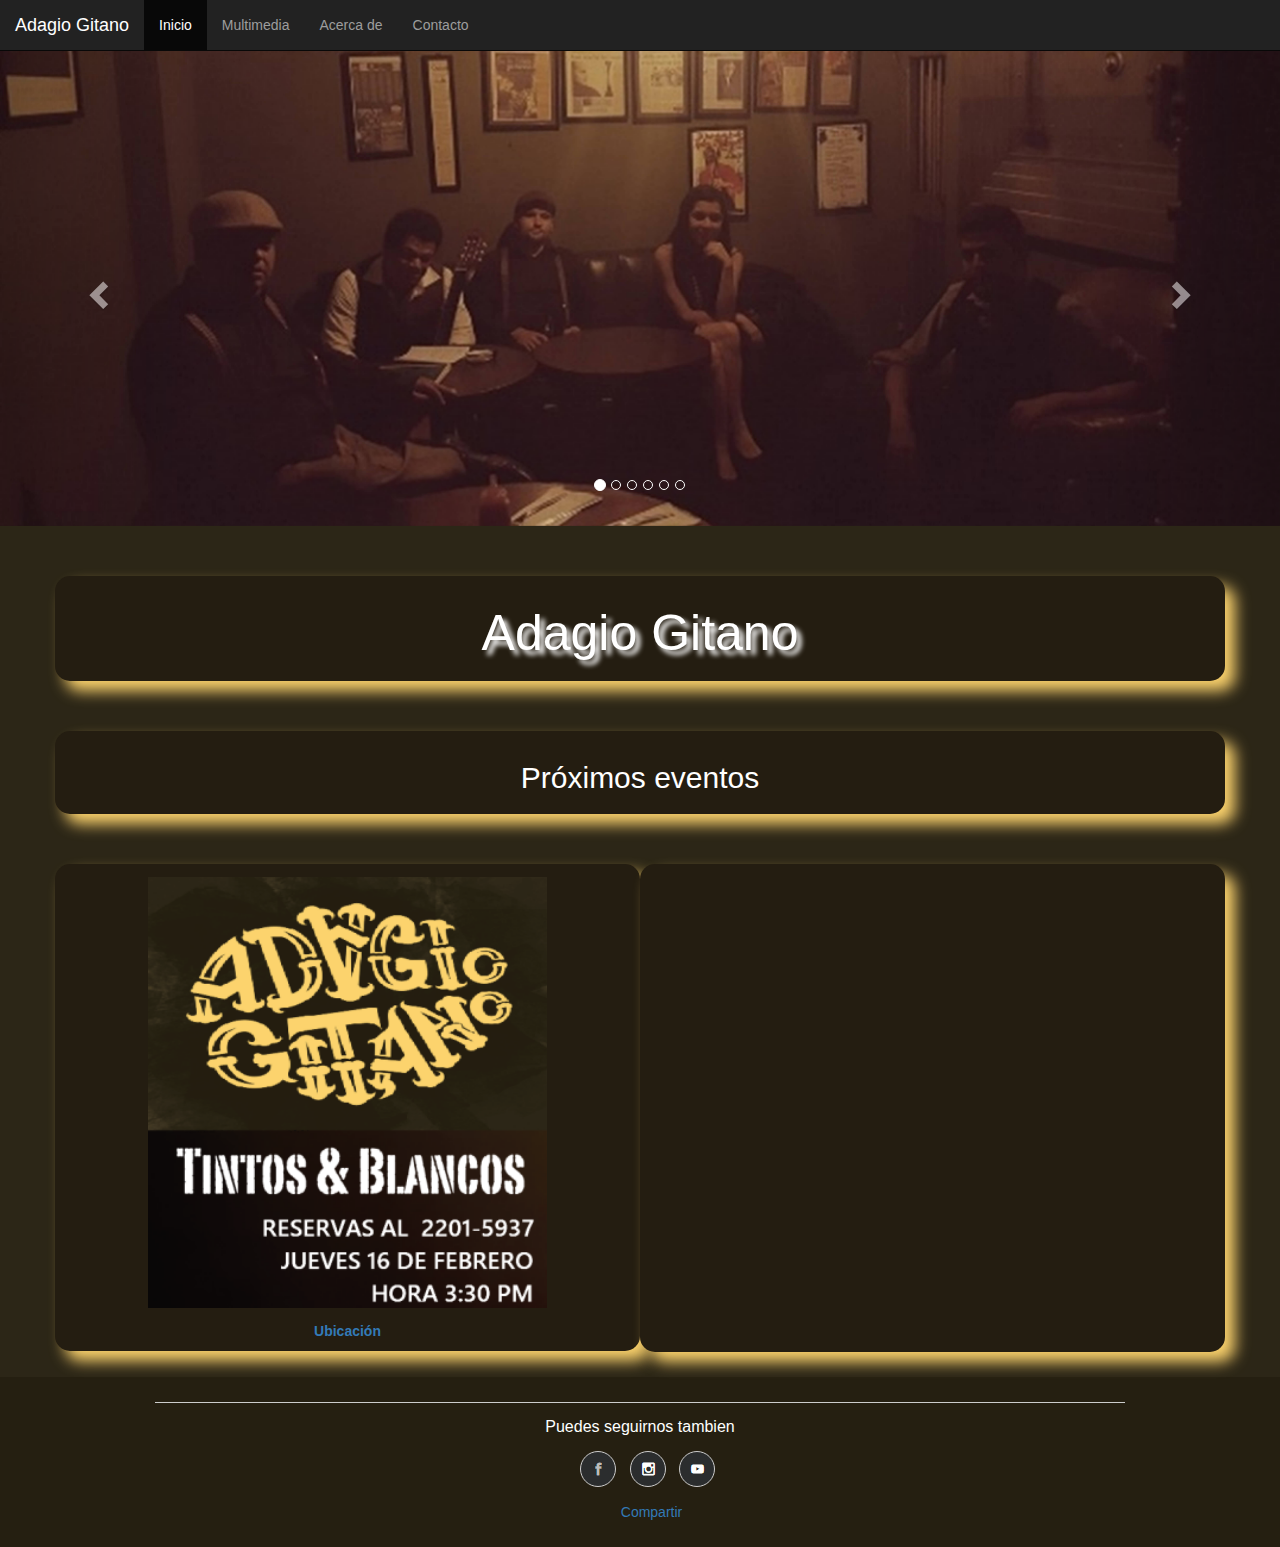
==== index.html @ 2690b132 "se modifica la hoja de style.css, se modifica el index.html para el nuevo evento, se agrega images/a" ====
<!DOCTYPE html>
<!--[if lt IE 7]>      <html class="no-js lt-ie9 lt-ie8 lt-ie7"> <![endif]-->
<!--[if IE 7]>         <html class="no-js lt-ie9 lt-ie8"> <![endif]-->
<!--[if IE 8]>         <html class="no-js lt-ie9"> <![endif]-->
<!--[if gt IE 8]><!-->
<html class="no-js" lang="es">
<!--<![endif]-->

<head>
    <meta charset="UTF-8">
    <title>Adagio Gitano</title>
    <meta name="viewport" content="width=device-width; initial-scale=1.0; maximum-scale=1.0; user-scalable=0;" />
    <meta name="robots" content="index, follow" />
    <!-- Descripcion de busquedas -->
    <meta name="description" content="Adagio Gitano es una agrupación Costarricense desde el 2014 con ritmos latinoamericanos y donde se logran integrar conceptos como funk, blues,bossa-nova y tango." />
    <!-- FACEBOOK -->
    <meta property="og:url" content="https://adagiogitano.github.io/index.html" />
    <meta property="og:type" content="website" />
    <meta property="og:title" content="Adagio Gitano" />
    <meta property="og:description" content="Adagio Gitano es una agrupación Costarricense desde el 2014 con ritmos latinoamericanos como choro, bossa nova, y generos mas reconocidos como lo son el blues, el funk." />
    <meta property="og:image" content="images/logo.png" />
    <!-- GOOGLE SEARCH -->
    <meta name="google-site-verification" content="16Sx6mVNh-zW5LryzGHQZUEgdvYGPGAZ70O2KaQ1-NQ" />
    <!--       HOJAS DE ESTILO         -->
    <link rel="stylesheet" href="https://maxcdn.bootstrapcdn.com/bootstrap/3.3.7/css/bootstrap.min.css" integrity="sha384-BVYiiSIFeK1dGmJRAkycuHAHRg32OmUcww7on3RYdg4Va+PmSTsz/K68vbdEjh4u" crossorigin="anonymous">
    <link rel="stylesheet" href="css/style.css">
    <!-- Region Pagina -->
    <link rel="alternate" hreflang="es-CR" href="http://adagiogitano.github.io/">
    <!--[if lt IE 9]>
            <script src="js/lib/html5-3.6-respond-1.4.2.min.js"></script>
        <![endif]-->
    <!--          Scripts              -->
    <script src="js/lib/jquery-3.1.1.min.js"></script>
    <script src="https://maxcdn.bootstrapcdn.com/bootstrap/3.3.7/js/bootstrap.min.js" integrity="sha384-Tc5IQib027qvyjSMfHjOMaLkfuWVxZxUPnCJA7l2mCWNIpG9mGCD8wGNIcPD7Txa" crossorigin="anonymous"></script>
</head>

<body>
    <header>
        <nav class="navbar navbar-inverse navbar-fixed-top">
            <div class="container-fluid">
                <div class="navbar-header">
                    <button type="button" class="navbar-toggle collapsed" data-toggle="collapse" data-target="#bs-example-navbar-collapse-1" aria-expanded="false">
                        <span class="sr-only">Adagio Gitano</span>
                        <span class="icon-bar"></span>
                        <span class="icon-bar"></span>
                        <span class="icon-bar"></span>
                    </button>
                    <a class="navbar-brand" href="index.html">Adagio Gitano</a>
                </div>
                <!-- Collect the nav links, forms, and other content for toggling -->
                <div class="collapse navbar-collapse" id="bs-example-navbar-collapse-1">
                    <ul class="nav navbar-nav">
                        <li class="active"><a href="index.html" class="active">Inicio<span class="sr-only">(current)</span></a></li>
                        <li><a href="multimedia.html">Multimedia</a></li>
                        <li><a href="acercade.html">Acerca de</a></li>
                        <li><a href="contacto.html">Contacto</a></li>
                    </ul>
                </div>
            </div>
        </nav>
    </header>
    <div class="container-fluid">
        <div class="row">
            <div id="carousel" class="carousel slide" data-ride="carousel">
                <!-- Indicators -->
                <ol class="carousel-indicators">
                    <li data-target="#carousel" data-slide-to="0" class="active"></li>
                    <li data-target="#carousel" data-slide-to="1"></li>
                    <li data-target="#carousel" data-slide-to="2"></li>
                    <li data-target="#carousel" data-slide-to="3"></li>
                    <li data-target="#carousel" data-slide-to="4"></li>
                    <li data-target="#carousel" data-slide-to="5"></li>
                </ol>
                <!-- Wrapper for slides -->
                <div class="carousel-inner">
                    <div class="item active">
                        <img src="images/carousel/zinco1.jpg" alt="Adagio Gitano presentacion en el Zinco Jazz Club" class="img-responsive carousel-img" />
                        <div class="carousel-caption">
                            <h3>Zinco Jazz Club - Ciudad de México </h3>
                        </div>
                    </div>
                    <div class="item">
                        <img src="images/carousel/zinco2.jpg" alt="Adagio Gitano presentacion en el Zinco Jazz Club" class="img-responsive carousel-img" />
                    </div>
                    <div class="item">
                        <img src="images/carousel/zinco3.jpg" alt="Adagio Gitano presentacion en el Zinco Jazz Club" class="img-responsive carousel-img" />
                    </div>
                    <div class="item">
                        <img src="images/carousel/breve1.jpg" alt="Adagio Gitano presentacion en el Breve Espacio" class="img-responsive carousel-img" />
                        <div class="carousel-caption">
                            <h3>Breve Espacio - Puebla</h3>
                        </div>
                    </div>
                    <div class="item">
                        <img src="images/carousel/breve2.jpg" alt="Adagio Gitano presentacion en el Breve Espacio" class="img-responsive carousel-img" />
                    </div>
                    <div class="item">
                        <img src="images/carousel/breve3.jpg" alt="Adagio Gitano presentacion en el Breve Espacio" class="img-responsive carousel-img" />
                    </div>
                </div>
                <!-- Controls -->
                <a class="left carousel-control" href="#carousel" role="button" data-slide="prev">
                    <span class="glyphicon glyphicon-chevron-left"></span>
                </a>
                <a class="right carousel-control" href="#carousel" role="button" data-slide="next">
                    <span class="glyphicon glyphicon-chevron-right"></span>
                </a>
            </div>
        </div>
    </div>
    <main class="container informacion-index">
        <div class="row">
            <div class="col-xs-12 col3 text-center">
                <h1>Adagio Gitano</h1>                
            </div>
        </div>
        <div class="row">
            <div class="col-xs-12 col3 text-center">
                <h2>Próximos eventos</h2>
            </div>
        </div>
        <div class="row">
            <div class="col col-xs-12 col-sm-6">
                <div class="afiche">
                    <img src="images/afiche/tintosblancos.png" alt="Tintos y blancos" class="info-evento img-responsive">
                </div>
                
                
                <div class="text-center">
                    <p><a href="https://goo.gl/maps/DJzugZNnxg42"><strong>Ubicación</strong></a></p>    
                </div>
            </div>
            <div class="col col-sm-6 hidden-xs">
                <div class="info-evento-map">
                    <iframe src="https://www.google.com/maps/embed?pb=!1m18!1m12!1m3!1d3929.886930090984!2d-84.15209598610556!3d9.943364976737248!2m3!1f0!2f0!3f0!3m2!1i1024!2i768!4f13.1!3m3!1m2!1s0x8fa0fb86de82a17f%3A0x9698bf19e30f147!2sTintos+%26+Blancos!5e0!3m2!1ses-419!2s!4v1487212823096" frameborder="0" style="border:0" class="info-evento-map" allowfullscreen></iframe>
                </div>
            </div>
        </div>
    </main>
    <footer>
        <section class="footer">
            <h6>Puedes seguirnos tambien </h6>
            <div class="footer-info">
                <ul>
                    <li>
                        <a href="https://www.facebook.com/adagiogitano/" class="fb icono" target="_blank"></a>
                    </li>
                    <li>
                        <a href="https://www.instagram.com/adagio_gitano/" class="ig icono" target="_blank"></a>
                    </li>
                    <li>
                        <a href="https://www.youtube.com/channel/UC7lAj9rbe-RMn0ML6EPKGvQ" class="yt icono" target="_blank"></a>
                    </li>
                </ul>
            </div>
            <div class="footer-share">
                <div id="fb-root"></div>
                <script>
                (function(d, s, id) {
                    var js, fjs = d.getElementsByTagName(s)[0];
                    if (d.getElementById(id)) return;
                    js = d.createElement(s);
                    js.id = id;
                    js.src = "//connect.facebook.net/es_LA/sdk.js#xfbml=1&version=v2.8&appId=752701358126278";
                    fjs.parentNode.insertBefore(js, fjs);
                }(document, 'script', 'facebook-jssdk'));
                </script>
                <div class="fb-share-button" data-href="https://adagiogitano.github.io/" data-layout="button" data-size="large" data-mobile-iframe="true"><a class="fb-xfbml-parse-ignore" target="_blank" href="https://www.facebook.com/sharer/sharer.php?u=https%3A%2F%2Fadagiogitano.github.io%2F&amp;src=sdkpreparse">Compartir</a></div>
            </div>
        </section>
    </footer>
    <script>
    $('.carousel').carousel({
        interval: 3000
    })

    $("#pop").on("click", function() {
        $('#imagepreview').attr('src', $('#imageresource').attr('src')); // here asign the image to the modal when the user click the enlarge link
        $('#imagemodal').modal('show'); // imagemodal is the id attribute assigned to the bootstrap modal, then i use the show function
    });
    </script>
</body>

</html>
---- css/style.css ----
body {
    background: #2C2617;
}

h1 {
    font-weight: double;
    font-size: 50px;
    text-shadow: 5px 5px 5px white;
}

h1,
h2,
h3,
h4,
h5,
h6 {
    color: white;
}

h1,
h2 {
    padding: 10px;
}

ul {
    list-style: none;
}

ol,
ul {
    padding-bottom: 0;
}

label {
    color: white;
}


/* INICIO PAGINA DE ACERCA DE */

.row {
    padding: 25px 0;
}

.col-acercade1 {
    background-color: #241D11;
    border-radius: 15px;
    box-shadow: 10px 10px 15px #FCD36D;
}

.col-acercade2 {
    background-color: #241D11;
    border-radius: 15px;
    box-shadow: 10px 10px 15px #FCD36D;
}

.col-acercade3 {
    background-color: #241D11;
    border-radius: 15px;
    box-shadow: 10px 10px 15px #FCD36D;
}

.col,
.col1 {
    background-color: #241D11;
    border-radius: 15px;
    box-shadow: 10px 10px 15px #FCD36D;
}

.col4 {
    box-shadow: 10px 10px 15px #FCD36D;
    border-radius: 15px;
}

.col3 {
    background-color: #241D11;
    border-radius: 15px;
    box-shadow: 10px 10px 15px #FCD36D;
}

.image-acerca {
    margin: 45px auto;
}

.image-acerca1 {
    margin: 35px auto;
}

.image-acercade {
    margin: 5px auto;
}

.text-acercade,.text-acercade1,
.text-acercade2,.text-acercade3,
.text-acercade4,.text-acercade5,
.text-acercade6  {
    color: white;
}

/*  CONTACTO */

.col-contacto {
    margin: 54px 0;
    padding: 20px;
    background-color: #241D11;
    border-radius: 15px;
    box-shadow: 10px 10px 15px #FCD36D;
    color: white;
}

.img-contacto {
    width: 100%;
    border-radius: 15px;
}


/* INICIO PAGINA DE MULTIMEDIA */

.multimedia {
    background-color: #2C2617;
}

.col-multimedia {
    background-color: #241D11;
}

.audio-title {
    font-size: 18px;
    font-weight: bolder;
    color: white;
}

.audio-info a {
    font-size: 12px;
    font-weight: lighter;
    color: white;
}

.playlist {
    background: #241D11;
    border-radius: 15px box-shadow: 10px 10px 15px #FCD36D;
}

#playlist,
audio {
    background: #666;
    width: 100%;
    padding: 20px;
}

.active a {
    color: #FCD36D;
    text-decoration: none;
}

li a {
    color: white;
    padding: 5px;
    display: block;
    text-decoration: none;
}

li a:hover {
    color: #FCD36D;
    ;
    text-decoration: none;
}

img.disco {
    margin: 0 auto;
    border-radius: 50%
}

.video {
    width: 100%;
    border-radius: 15px;
}

iframe {
    width: 100%;
    height: 644px;
}

.video-iframe {
    border-radius: 15px;
}


/* -------------- INDEX ------------------*/

ol li {
    color:white;
}

.text-eventos {
    color: white;
    font-weight: bold;
    font-size: 14px;
}

#carousel {
    margin-top: 26px;
}

.carousel-img {
    height: 800px;
    width: 2000px;
}

.img-ubicacion1 {
    height: 200px;
}

.info-evento {
    margin: 5px auto;
    height: 450px;
}

.info-evento-map {
    margin: 0 auto;
    height: 488px;
}

.info-evento p {
    color: white;
}

.maps {
    margin:25px auto;
}

.afiche {
    margin:13px auto;
}

/* FOOTER ALL PAGES */

footer {
    text-align: right;
    color: white;
    background: #251F11;
}

.footer {
    margin: 0 auto;
    padding: 25px 0;
    max-width: 970px;
    text-align: center;
}

.footer h6 {
    border-top: 1px solid #CCCCCC;
    padding: 15px 0;
    font-size: 16px;
    color: #FFFFFF;
    margin: 0;
}

.footer ul {
    list-style: none;
}

.footer li {
    display: inline-block;
    padding: 0 5px;
}

.footer .icono {
    border: 1px solid #CCCCCC;
    border-radius: 50%;
    display: block;
    height: 36px;
    width: 36px;
    background-image: url(../images/sprite.png);
}

.footer .fb {
    background-position: 0 0;
}

.footer .gp {
    background-position: 0 -36px;
}

.footer .tw {
    background-position: -1px -72px;
}

.footer .in {
    background-position: -1px -108px;
}

.footer .pi {
    background-position: 0 -144px;
}

.footer .yt {
    background-position: -1px -180px;
}

.footer .ig {
    background-position: -1px -216px;
}

.footer-info {
    padding-right: 25px;
}

.footer-share {
    padding-left: 23px;
}


/*==========  Mobile First Method  ==========*/


/* Custom, iPhone Retina */

@media only screen and (max-width: 479px) {
    .informacion {
        margin: 15% auto;
    }
    .informacion-acercade {
        margin: 15% auto;
    }
    .text-acercade1, .text-acercade2,
    .text-acercade3, .text-acercade4,
    .text-acercade5, .text-acercade6 {
        padding-top: 10px;
    }
    /* INDEX */
    .informacion-index {
        margin: -10% auto;
    }
    .info-evento {
        margin: 0px auto;
        height: 350px;
    }
    .img-ubicacion1 {
        height: 100px;
    }
    .carousel-caption {
        display: none;
    }

    /*MULTIMEDIA*/
    iframe {
        width: 100%;
        height: 100%;
    }
    iframe .audio-playlist {
        width: 100%;
    }
    /*CONTACTO*/
    .info-contacto {
        padding: 0;
    }

}


/* Extra Small Devices, Phones */

@media only screen and (min-width: 480px) {
    .informacion {
        margin: 10% auto;
    }
    .informacion-index {
        margin: 0 auto;
    }
    .informacion-acercade {
        margin: 10% auto;
    }
    /* INDEX */
    .img-ubicacion1 {
        height: 150px;
    }
    .carousel-caption {
        display: none;
    }
    /* MULTIMEDIA */
    iframe {
        width: 100%;
        height: 250px;
    }
    iframe .audio-playlist {
        width: 100%;
    }
    /*CONTACTO*/
    .info-contacto {
        padding: 0;
    }
}


/* Small Devices, Tablets */

@media only screen and (min-width: 768px) {
    .informacion {
        margin: 60px auto;
    }
    .informacion-acercade {
        margin: 60px auto;
    }
    .informacion-index {
        margin: 0 auto;
    }
    .text-acercade {
        padding-top: 45px;
    }
    .text-acercade1 {
        padding-top: 60px
    }
    .text-acercade2 {
        padding-top: 80px
    }
    .text-acercade3 {
        padding-top: 8px
    }
    .text-acercade4 {
        padding-top: 35px
    }
    .text-acercade5 {
        padding-top: 75px
    }
    .text-acercade6 {
        padding-top: 68px
    }

    .col-acercade1 {
        height: 328px;
    }
    .col-acercade2 {
        height: 340px
    }
    .col-acercade3 {
        height: 220px
    }
    .col-multi {
        height: 340px;
    }
    .audio {
        padding: 50px 100px;
    }

    .maps{
        height: 238px;
    }

    /* MULTIMEDIA */
    .audio-playlist {
        margin: 0 65px;
        display: inline-block;
    }
    .col-multimedia {
        height: 350px
    }
    iframe {
        width: 100%;
        height: 408px;
    }
    iframe .audio-playlist {
        width: 100%;
    }
    /*CONTACTO*/
    .info-contacto {
        padding: 100px 45px;
    }

    .info-evento{
        height: 431px;
    }
}


/* Medium Devices, Desktops */

@media only screen and (min-width: 992px) {
    .multimedia {
        background: black url(../images/logo.png) repeat;
    }

    .info {
        padding: 50px;
    }
    .col1 {
        height: 642px
    }
    .col-acercade1 {
        height: 335px;
    }
    .col-acercade2 {
        height: 222px;
    }
    .col-acercade3 {
        height: 284px;
    }
    .image-acerca {
        margin: 14px auto;
        border-radius: 15px;
    }
    .image-acerca1 {
        margin: 40px auto;
        border-radius: 15px;
    }
    .image-acercade {
        border-radius: 15px;
    }
    .text-acercade {
        padding-top: 25px;
    }
    .text-acercade1 {
        padding-top: 25px;
    }
    .text-acercade2 {
        padding-top: 50px;
    }
    .text-acercade3 {
        padding-top: 0;
    }
    .text-acercade4 {
        padding-top: 0;
    }
    .text-acercade5 {
        padding-top: 30px
    }
    .text-acercade6 {
        padding-top: 25px
    }
    /* INDEX */
    .maps{
        height: 312px;
    }
    /*Multimedia*/
    iframe {
        width: 100%;
        height: 530px;
    }
    iframe .audio-playlist {
        width: 100%;
    }
}


/* Large Devices, Wide Screens */

@media only screen and (min-width: 1200px) {
    /*Multimedia*/
    iframe {
        width: 100%;
        height: 630px;
    }

    iframe .audio-playlist {
        width: 100%;
    }

    .maps{
        height: 352px;
    }

    .image-acerca {
        margin: 8px auto;
    }
    .col-acercade3 {
        height: 341px;
    }
}
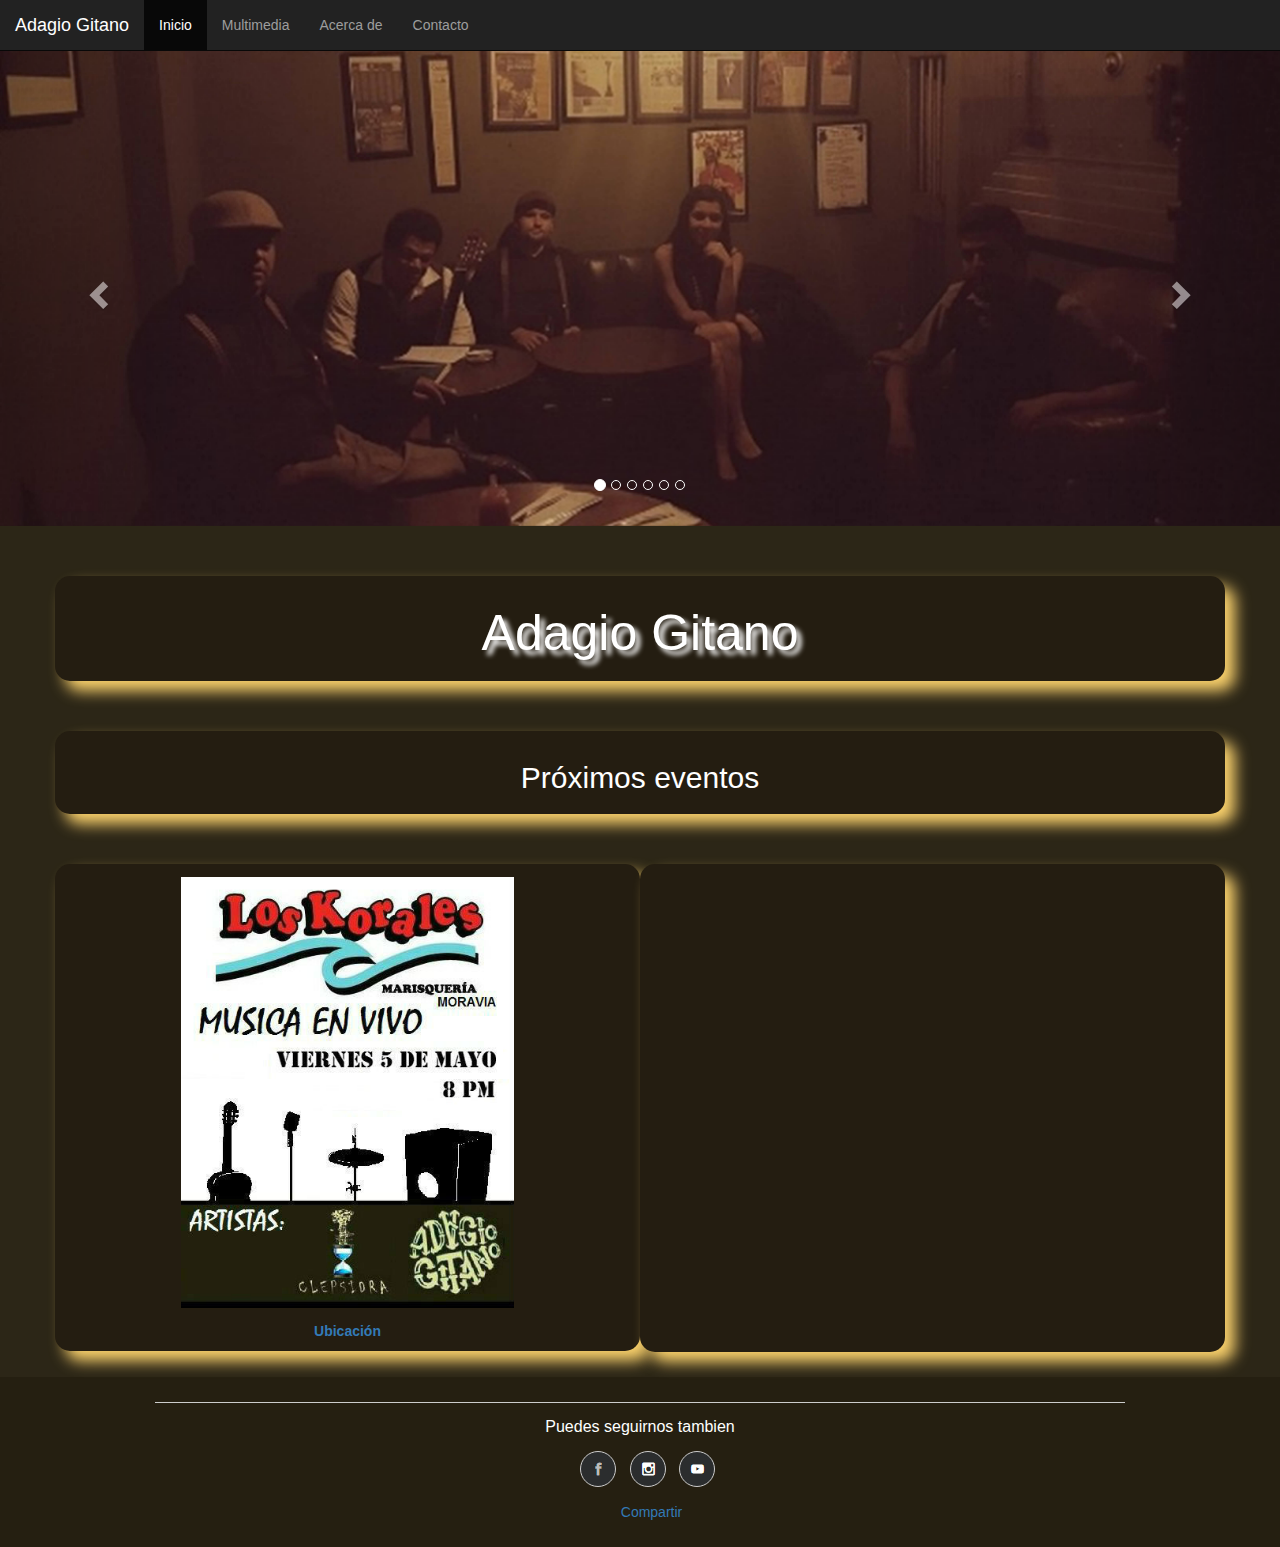
==== commit 46f65795: "se modifica la imagen de los korales.jpg y se incrusta mapa y ubicacion del evento." ====
--- a/index.html
+++ b/index.html
@@ -122,17 +122,17 @@
         <div class="row">
             <div class="col col-xs-12 col-sm-6">
                 <div class="afiche">
-                    <img src="images/afiche/tintosblancos.png" alt="Tintos y blancos" class="info-evento img-responsive">
+                    <img src="images/afiche/korales.jpg" alt="Los Korales" class="info-evento img-responsive">
                 </div>
                 
                 
                 <div class="text-center">
-                    <p><a href="https://goo.gl/maps/DJzugZNnxg42"><strong>Ubicación</strong></a></p>    
+                    <p><a href="https://goo.gl/maps/k3spSBGCd1K2"><strong>Ubicación</strong></a></p>    
                 </div>
             </div>
             <div class="col col-sm-6 hidden-xs">
                 <div class="info-evento-map">
-                    <iframe src="https://www.google.com/maps/embed?pb=!1m18!1m12!1m3!1d3929.886930090984!2d-84.15209598610556!3d9.943364976737248!2m3!1f0!2f0!3f0!3m2!1i1024!2i768!4f13.1!3m3!1m2!1s0x8fa0fb86de82a17f%3A0x9698bf19e30f147!2sTintos+%26+Blancos!5e0!3m2!1ses-419!2s!4v1487212823096" frameborder="0" style="border:0" class="info-evento-map" allowfullscreen></iframe>
+                	<iframe src="https://www.google.com/maps/embed?pb=!1m18!1m12!1m3!1d3929.6555455201433!2d-84.06216058578212!3d9.96258969287679!2m3!1f0!2f0!3f0!3m2!1i1024!2i768!4f13.1!3m3!1m2!1s0x8fa0e4f56944e42d%3A0x90433bfe1c13c8e!2sLos+Korales!5e0!3m2!1ses-419!2s!4v1493698227492" frameborder="0" style="border:0" allowfullscreen></iframe>                    
                 </div>
             </div>
         </div>
--- a/css/style.css
+++ b/css/style.css
@@ -60,6 +60,13 @@
     box-shadow: 10px 10px 15px #FCD36D;
 }
 
+.col-acercade5 {
+    background-color: #241D11;
+    border-radius: 15px;
+    box-shadow: 10px 10px 15px #FCD36D;
+
+}
+
 .col,
 .col1 {
     background-color: #241D11;
@@ -88,6 +95,10 @@
 
 .image-acercade {
     margin: 5px auto;
+}
+
+.image-acerca5 {
+    margin: 35px auto;
 }
 
 .text-acercade,.text-acercade1,
@@ -409,22 +420,22 @@
         padding-top: 45px;
     }
     .text-acercade1 {
-        padding-top: 60px
+        padding-top: 60px;
     }
     .text-acercade2 {
-        padding-top: 80px
+        padding-top: 80px;
     }
     .text-acercade3 {
-        padding-top: 8px
+        padding-top: 8px;
     }
     .text-acercade4 {
-        padding-top: 35px
+        padding-top: 35px;
     }
     .text-acercade5 {
-        padding-top: 75px
+        padding: 31px 0;
     }
     .text-acercade6 {
-        padding-top: 68px
+        padding-top: 68px;
     }
 
     .col-acercade1 {
@@ -499,10 +510,17 @@
         margin: 14px auto;
         border-radius: 15px;
     }
+
     .image-acerca1 {
         margin: 40px auto;
         border-radius: 15px;
     }
+
+    .image-acerca5 {
+        border-radius: 15px;
+        width: 344px;
+    }
+
     .image-acercade {
         border-radius: 15px;
     }
@@ -541,6 +559,12 @@
     }
 }
 
+@media only screen and (min-width: 1000px) {
+    .image-acerca5 {
+        border-radius: 15px;
+        width: 400px;
+    }
+}
 
 /* Large Devices, Wide Screens */
 
@@ -565,4 +589,9 @@
     .col-acercade3 {
         height: 341px;
     }
-}
+
+    .image-acerca5 {
+        border-radius: 15px;
+        width: 344px;
+    }
+}
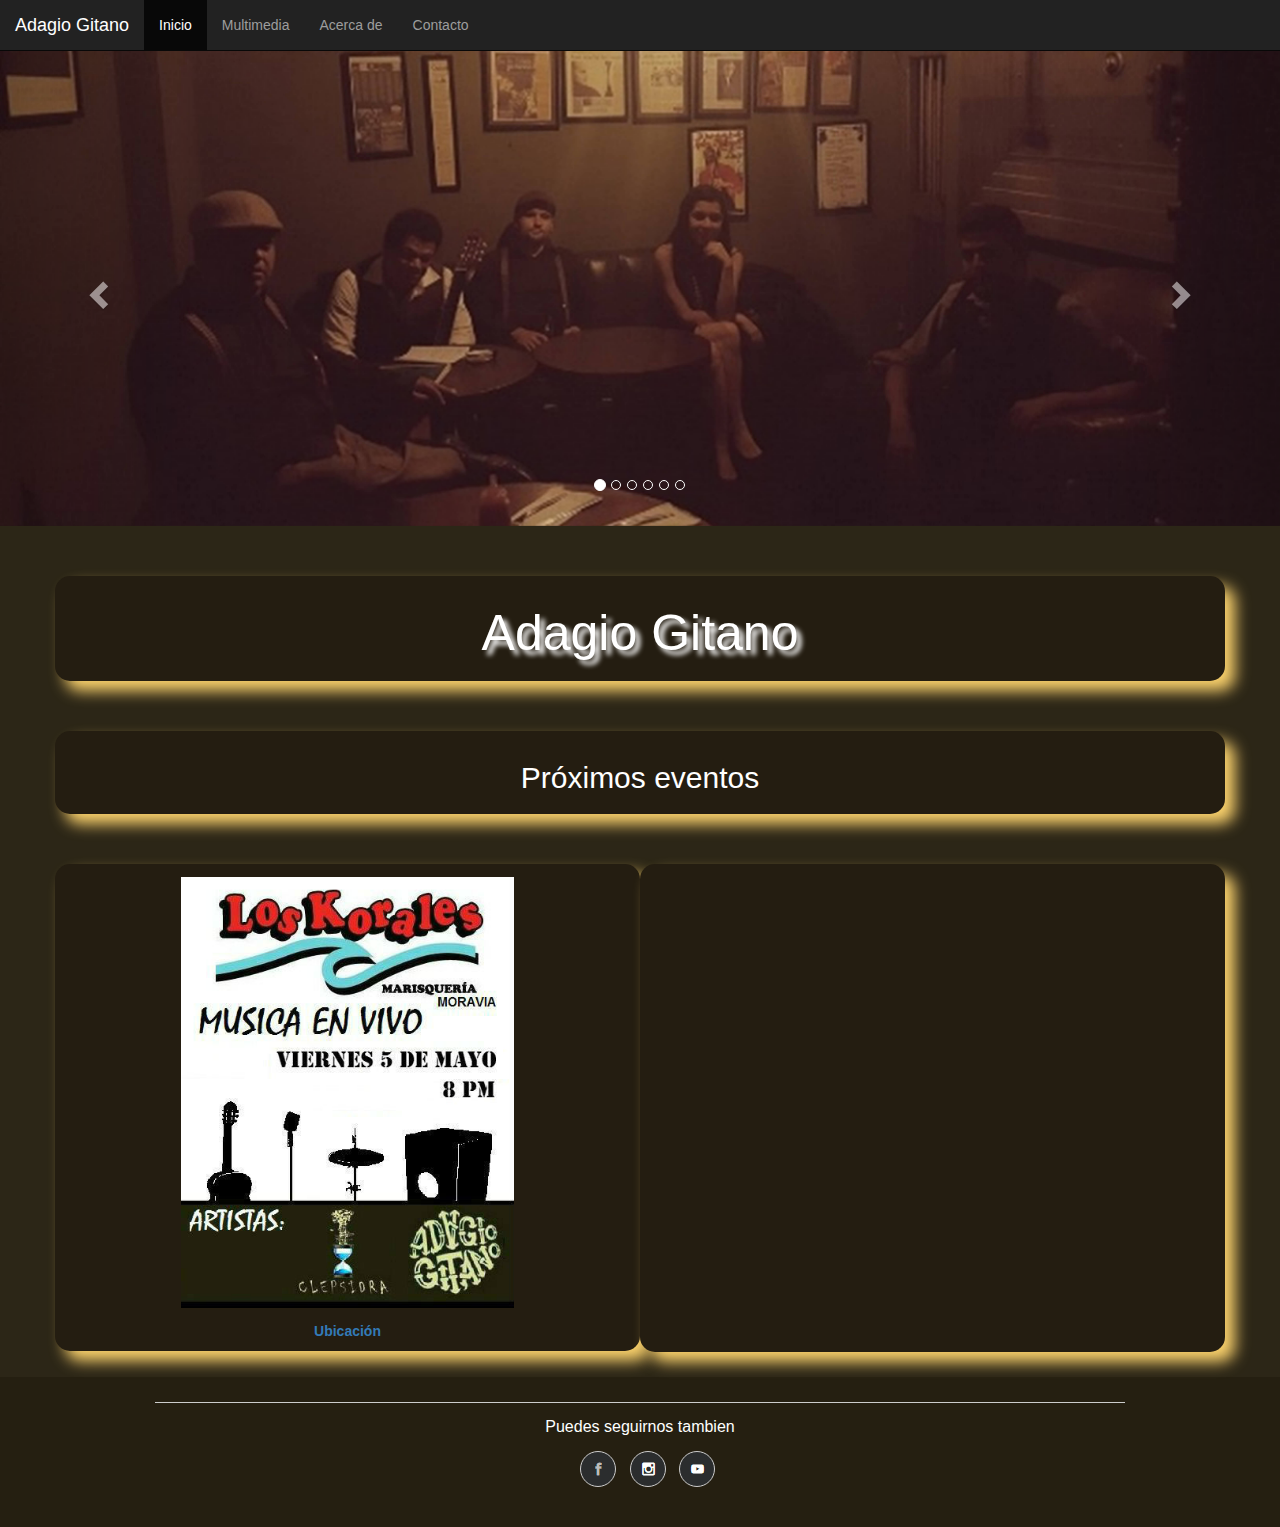
==== commit 093dae9f: "se agrega un boton de me gusta y un boton de compartir en las paginas." ====
--- a/index.html
+++ b/index.html
@@ -111,7 +111,7 @@
     <main class="container informacion-index">
         <div class="row">
             <div class="col-xs-12 col3 text-center">
-                <h1>Adagio Gitano</h1>                
+                <h1>Adagio Gitano</h1>
             </div>
         </div>
         <div class="row">
@@ -124,15 +124,13 @@
                 <div class="afiche">
                     <img src="images/afiche/korales.jpg" alt="Los Korales" class="info-evento img-responsive">
                 </div>
-                
-                
                 <div class="text-center">
-                    <p><a href="https://goo.gl/maps/k3spSBGCd1K2"><strong>Ubicación</strong></a></p>    
+                    <p><a href="https://goo.gl/maps/k3spSBGCd1K2"><strong>Ubicación</strong></a></p>
                 </div>
             </div>
             <div class="col col-sm-6 hidden-xs">
                 <div class="info-evento-map">
-                	<iframe src="https://www.google.com/maps/embed?pb=!1m18!1m12!1m3!1d3929.6555455201433!2d-84.06216058578212!3d9.96258969287679!2m3!1f0!2f0!3f0!3m2!1i1024!2i768!4f13.1!3m3!1m2!1s0x8fa0e4f56944e42d%3A0x90433bfe1c13c8e!2sLos+Korales!5e0!3m2!1ses-419!2s!4v1493698227492" frameborder="0" style="border:0" allowfullscreen></iframe>                    
+                    <iframe src="https://www.google.com/maps/embed?pb=!1m18!1m12!1m3!1d3929.6555455201433!2d-84.06216058578212!3d9.96258969287679!2m3!1f0!2f0!3f0!3m2!1i1024!2i768!4f13.1!3m3!1m2!1s0x8fa0e4f56944e42d%3A0x90433bfe1c13c8e!2sLos+Korales!5e0!3m2!1ses-419!2s!4v1493698227492" frameborder="0" style="border:0" allowfullscreen></iframe>
                 </div>
             </div>
         </div>
@@ -161,11 +159,11 @@
                     if (d.getElementById(id)) return;
                     js = d.createElement(s);
                     js.id = id;
-                    js.src = "//connect.facebook.net/es_LA/sdk.js#xfbml=1&version=v2.8&appId=752701358126278";
+                    js.src = "//connect.facebook.net/es_ES/sdk.js#xfbml=1&version=v2.9&appId=752701358126278";
                     fjs.parentNode.insertBefore(js, fjs);
                 }(document, 'script', 'facebook-jssdk'));
                 </script>
-                <div class="fb-share-button" data-href="https://adagiogitano.github.io/" data-layout="button" data-size="large" data-mobile-iframe="true"><a class="fb-xfbml-parse-ignore" target="_blank" href="https://www.facebook.com/sharer/sharer.php?u=https%3A%2F%2Fadagiogitano.github.io%2F&amp;src=sdkpreparse">Compartir</a></div>
+                <div class="fb-like" data-href="https://adagiogitano.github.io/" data-layout="standard" data-action="like" data-size="large" data-show-faces="true" data-share="true"></div>
             </div>
         </section>
     </footer>
--- a/css/style.css
+++ b/css/style.css
@@ -469,6 +469,8 @@
     iframe {
         width: 100%;
         height: 408px;
+        margin: 10px 0;
+        border-radius: 10px;
     }
     iframe .audio-playlist {
         width: 100%;
@@ -552,7 +554,9 @@
     /*Multimedia*/
     iframe {
         width: 100%;
-        height: 530px;
+        height: 460px;
+        margin: 10px 0;
+        border-radius: 10px;
     }
     iframe .audio-playlist {
         width: 100%;
@@ -571,8 +575,10 @@
 @media only screen and (min-width: 1200px) {
     /*Multimedia*/
     iframe {
-        width: 100%;
-        height: 630px;
+        margin:10px 0;
+        width: 100%;
+        height: 458px;
+        border-radius: 10px;
     }
 
     iframe .audio-playlist {
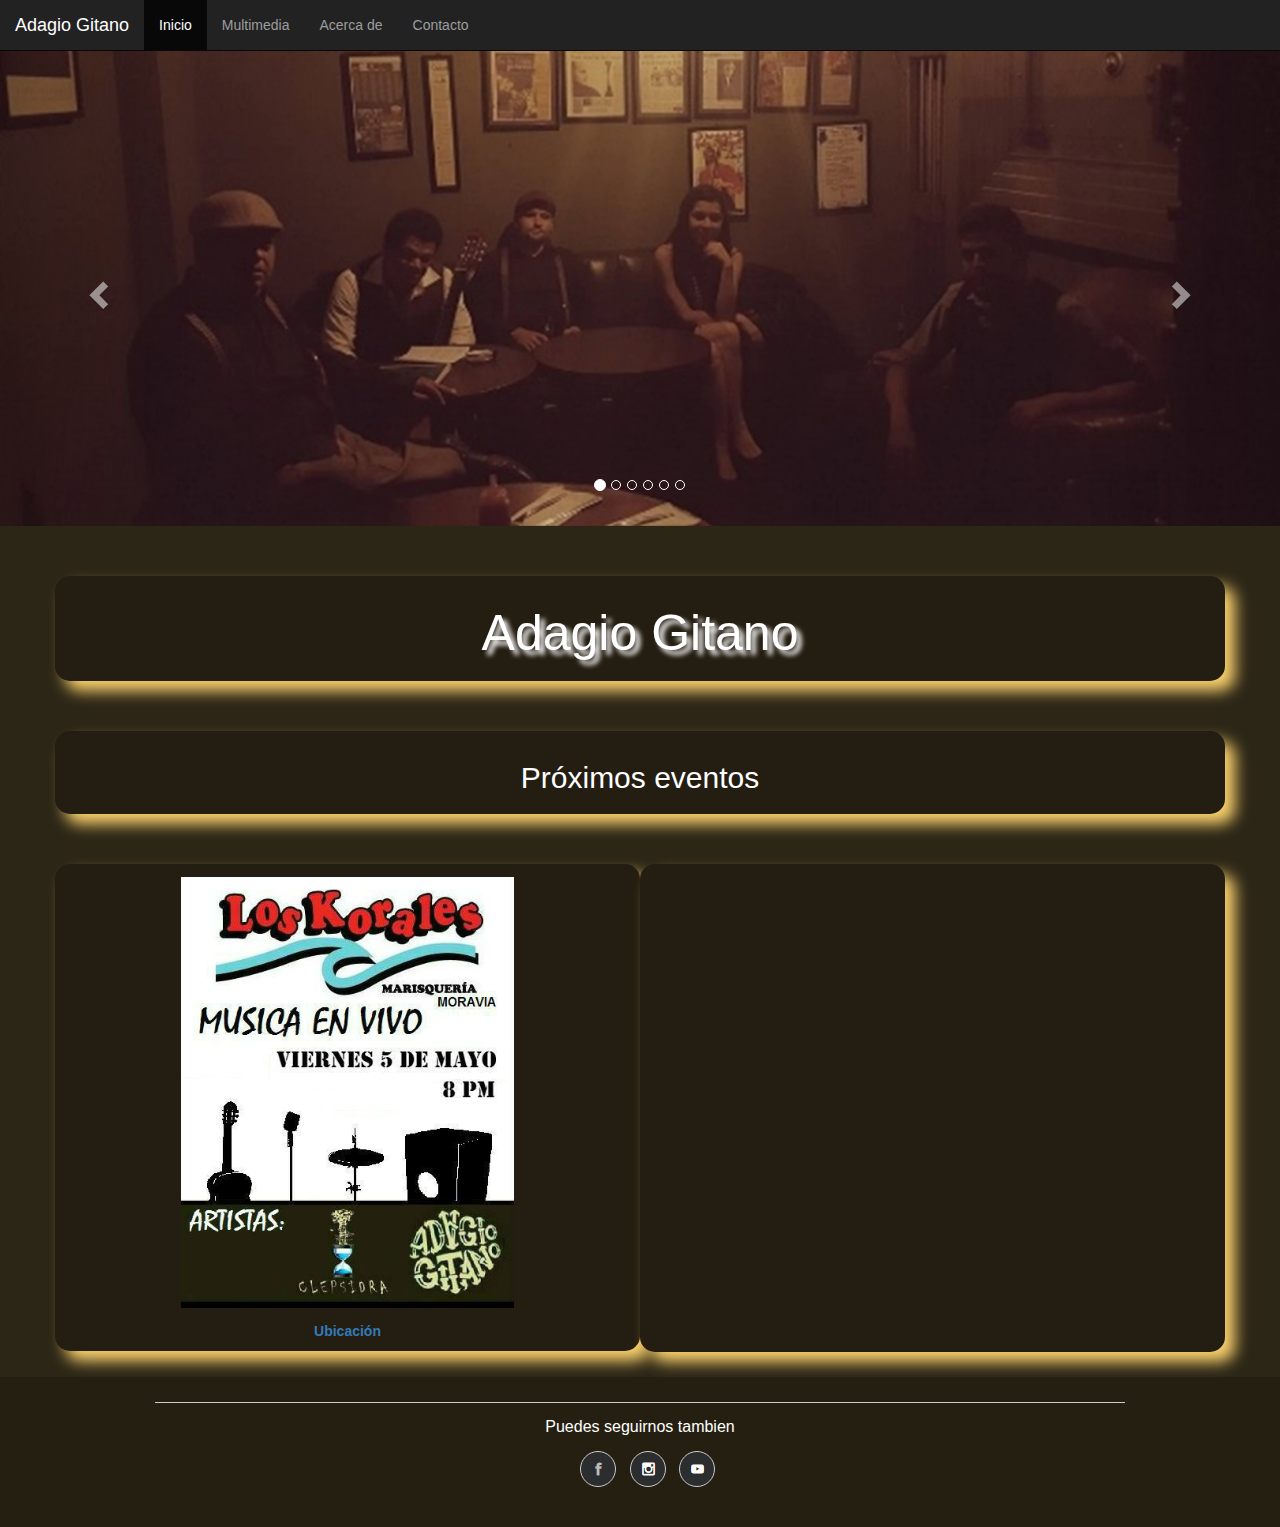
==== commit e3b12489: "se cambia el boton de me gusta y compartir" ====
--- a/index.html
+++ b/index.html
@@ -163,7 +163,7 @@
                     fjs.parentNode.insertBefore(js, fjs);
                 }(document, 'script', 'facebook-jssdk'));
                 </script>
-                <div class="fb-like" data-href="https://adagiogitano.github.io/" data-layout="standard" data-action="like" data-size="large" data-show-faces="true" data-share="true"></div>
+                <div class="fb-like" data-href="https://adagiogitano.github.io/" data-layout="button" data-action="like" data-size="large" data-show-faces="false" data-share="true"></div>
             </div>
         </section>
     </footer>
--- a/css/style.css
+++ b/css/style.css
@@ -33,6 +33,14 @@
 
 label {
     color: white;
+}
+
+/* información del boton me gusta de la pagina */
+.fb-like .fb_iframe_widget {
+    background: #222222;
+    height: 47px;
+    border-radius: 10px 0 10px 0;
+    padding: 0 15px;
 }
 
 
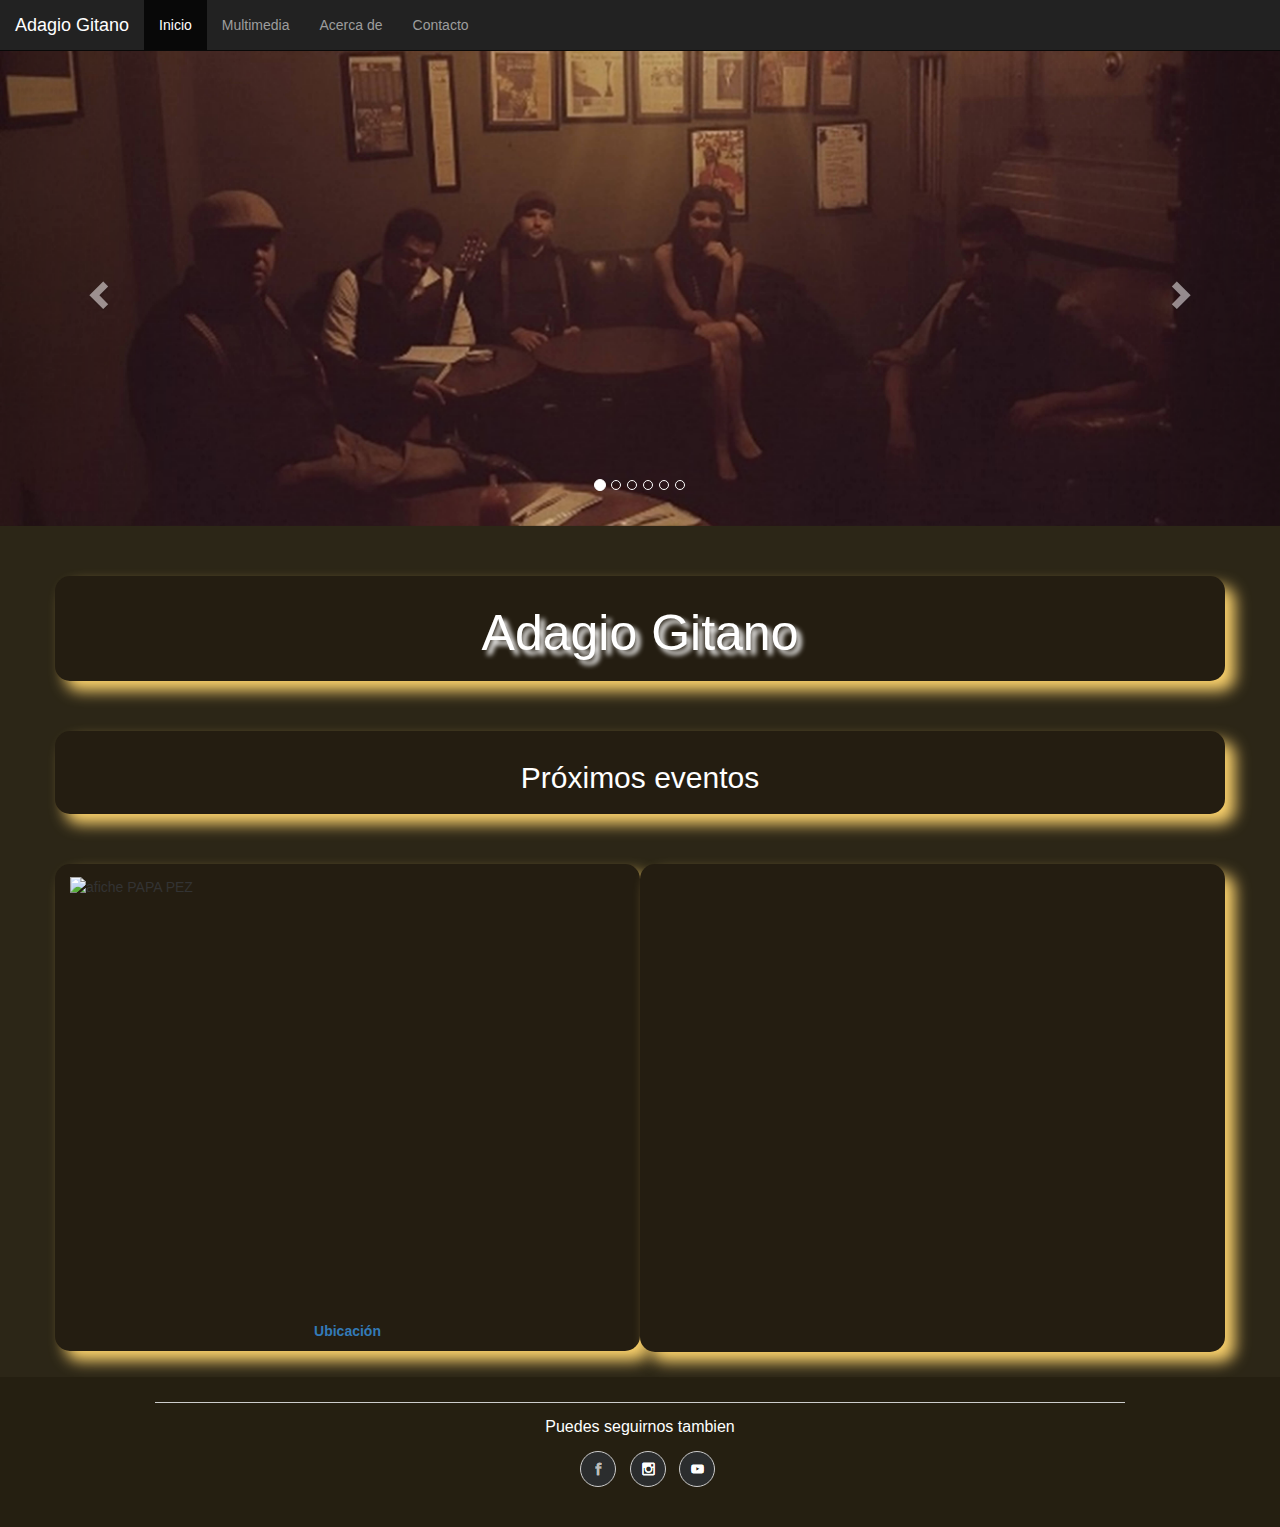
==== commit 6710dbfd: "se agrega el afiche de papa pez" ====
--- a/index.html
+++ b/index.html
@@ -122,15 +122,15 @@
         <div class="row">
             <div class="col col-xs-12 col-sm-6">
                 <div class="afiche">
-                    <img src="images/afiche/korales.jpg" alt="Los Korales" class="info-evento img-responsive">
+                    <img src="images/afiche/afichepapapez.jpg" alt="afiche PAPA PEZ" class="info-evento img-responsive">
                 </div>
                 <div class="text-center">
-                    <p><a href="https://goo.gl/maps/k3spSBGCd1K2"><strong>Ubicación</strong></a></p>
+                    <p><a href="https://goo.gl/maps/uquvmDRHPcx"><strong>Ubicación</strong></a></p>
                 </div>
             </div>
             <div class="col col-sm-6 hidden-xs">
                 <div class="info-evento-map">
-                    <iframe src="https://www.google.com/maps/embed?pb=!1m18!1m12!1m3!1d3929.6555455201433!2d-84.06216058578212!3d9.96258969287679!2m3!1f0!2f0!3f0!3m2!1i1024!2i768!4f13.1!3m3!1m2!1s0x8fa0e4f56944e42d%3A0x90433bfe1c13c8e!2sLos+Korales!5e0!3m2!1ses-419!2s!4v1493698227492" frameborder="0" style="border:0" allowfullscreen></iframe>
+                    <iframe src="https://www.google.com/maps/embed?pb=!1m18!1m12!1m3!1d1964.9547730537222!2d-84.07634678617947!3d9.941483938057013!2m3!1f0!2f0!3f0!3m2!1i1024!2i768!4f13.1!3m3!1m2!1s0x8fa0e49dcd914ea5%3A0x8fbb946ae91cd66a!2sRestaurante+Papa+Pez!5e0!3m2!1ses-419!2smx!4v1497702672756" frameborder="0" style="border:0" allowfullscreen></iframe>
                 </div>
             </div>
         </div>
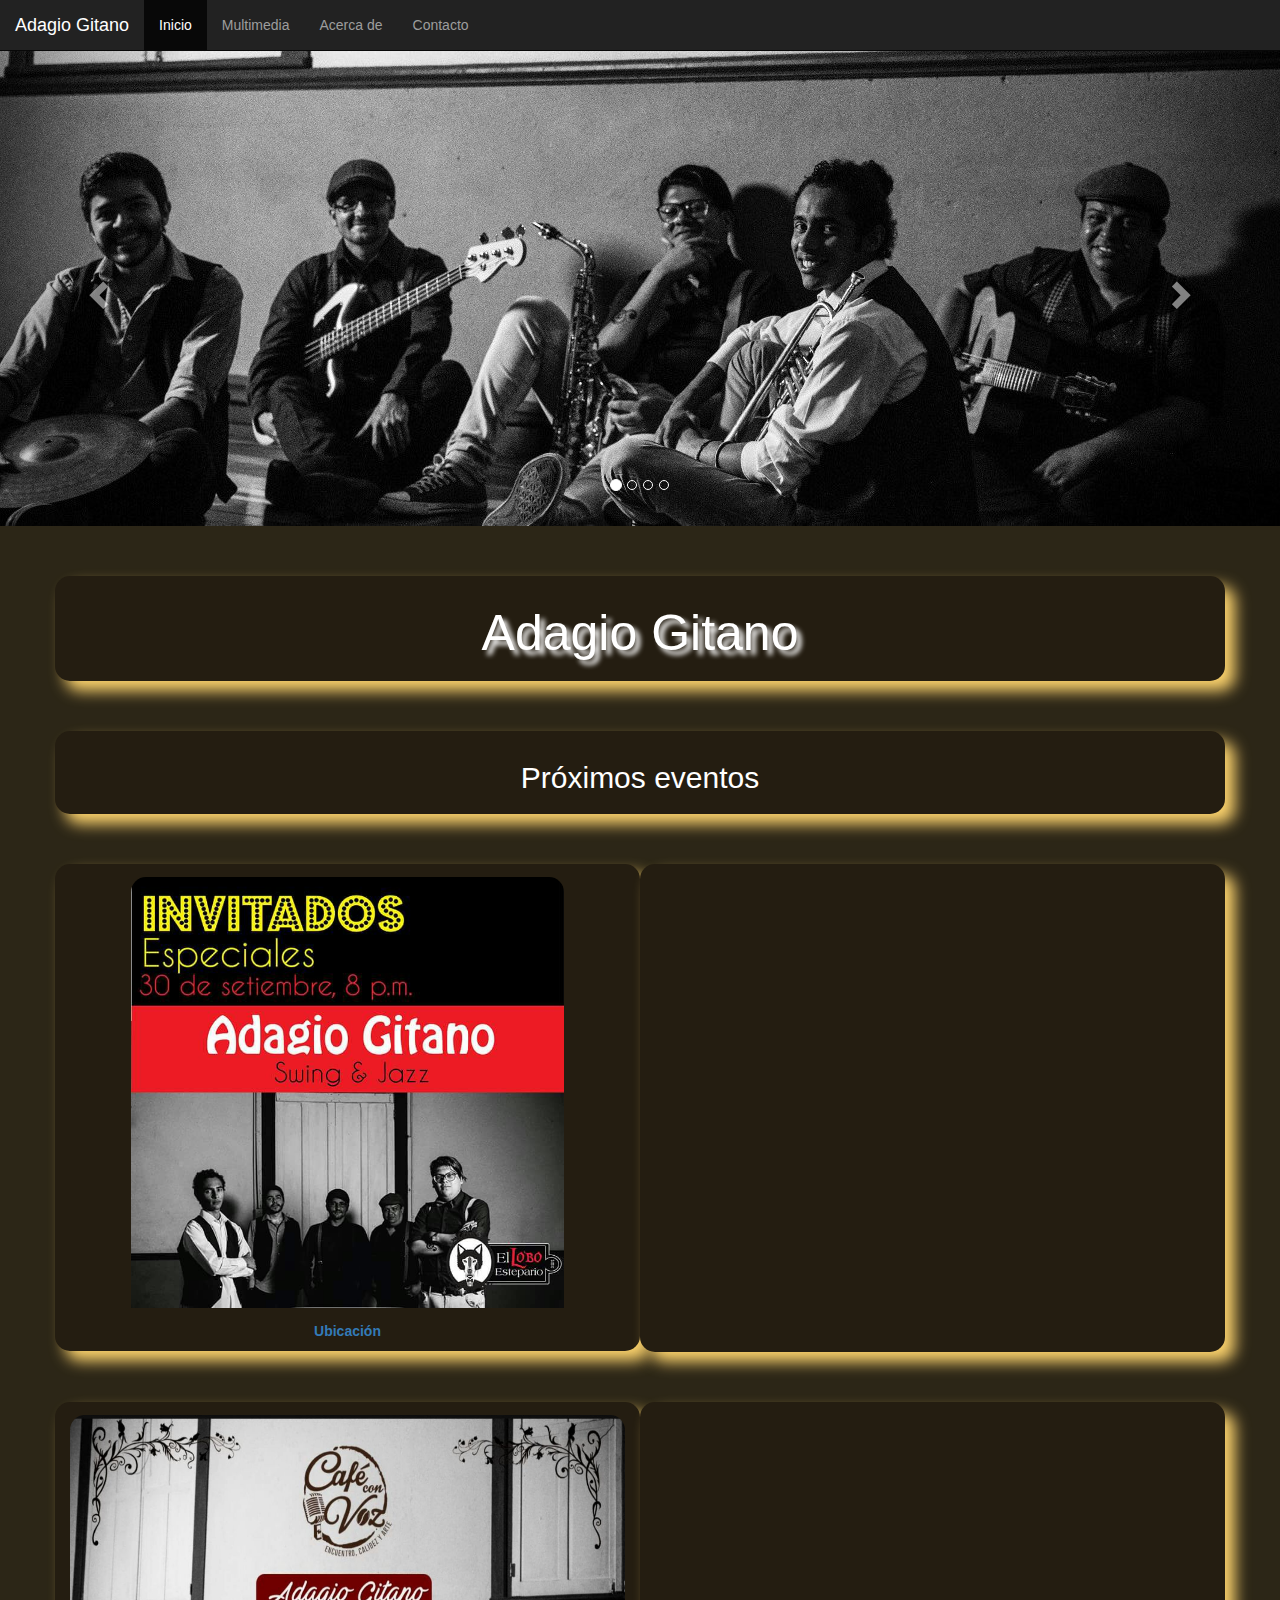
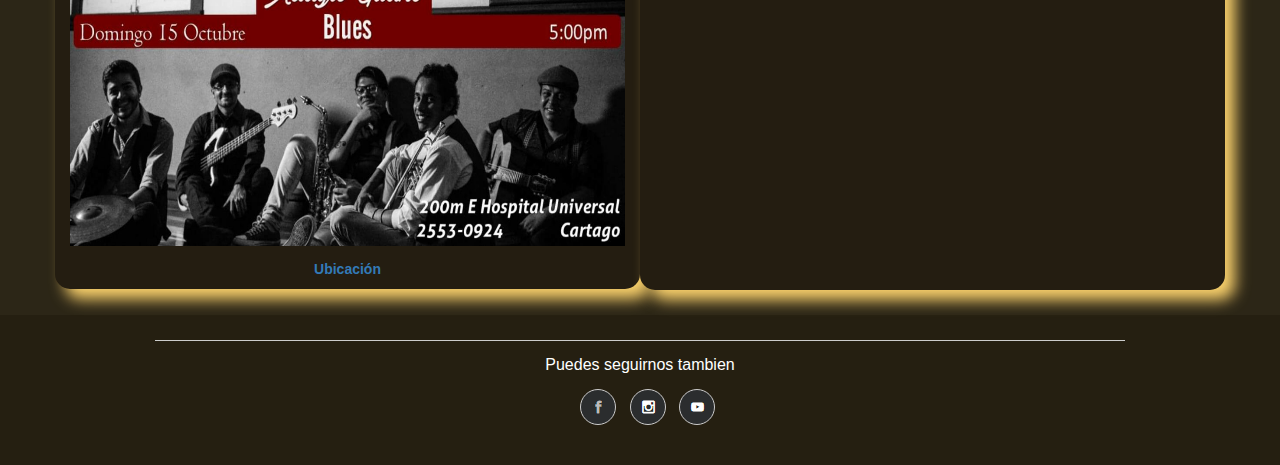
==== commit 99587f86: "se modifican imagenes y eventos" ====
--- a/index.html
+++ b/index.html
@@ -51,7 +51,7 @@
                 <div class="collapse navbar-collapse" id="bs-example-navbar-collapse-1">
                     <ul class="nav navbar-nav">
                         <li class="active"><a href="index.html" class="active">Inicio<span class="sr-only">(current)</span></a></li>
-                        <li><a href="multimedia.html">Multimedia</a></li>
+                        <li><a href="multimedia.html">Multimedia</a></li>                        
                         <li><a href="acercade.html">Acerca de</a></li>
                         <li><a href="contacto.html">Contacto</a></li>
                     </ul>
@@ -65,38 +65,30 @@
                 <!-- Indicators -->
                 <ol class="carousel-indicators">
                     <li data-target="#carousel" data-slide-to="0" class="active"></li>
-                    <li data-target="#carousel" data-slide-to="1"></li>
+                    <li data-target="#carousel" data-slide-to="1" ></li>
                     <li data-target="#carousel" data-slide-to="2"></li>
                     <li data-target="#carousel" data-slide-to="3"></li>
-                    <li data-target="#carousel" data-slide-to="4"></li>
-                    <li data-target="#carousel" data-slide-to="5"></li>
                 </ol>
                 <!-- Wrapper for slides -->
                 <div class="carousel-inner">
                     <div class="item active">
-                        <img src="images/carousel/zinco1.jpg" alt="Adagio Gitano presentacion en el Zinco Jazz Club" class="img-responsive carousel-img" />
+                        <img src="images/carousel/grupo2.jpeg" alt="Adagio Gitano presentacion en el Zinco Jazz Club" class="img-responsive carousel-img" />
                         <div class="carousel-caption">
-                            <h3>Zinco Jazz Club - Ciudad de México </h3>
+                            <h3>Adagio Gitano</h3>
                         </div>
                     </div>
                     <div class="item">
-                        <img src="images/carousel/zinco2.jpg" alt="Adagio Gitano presentacion en el Zinco Jazz Club" class="img-responsive carousel-img" />
+                        <img src="images/carousel/guatemala.jpeg" alt="Adagio Gitano" class="img-responsive carousel-img" />
                     </div>
                     <div class="item">
-                        <img src="images/carousel/zinco3.jpg" alt="Adagio Gitano presentacion en el Zinco Jazz Club" class="img-responsive carousel-img" />
-                    </div>
-                    <div class="item">
-                        <img src="images/carousel/breve1.jpg" alt="Adagio Gitano presentacion en el Breve Espacio" class="img-responsive carousel-img" />
+                        <img src="images/carousel/breve2.jpg" alt="Adagio Gitano presentacion en el Breve Espacio" class="img-responsive carousel-img" />
                         <div class="carousel-caption">
                             <h3>Breve Espacio - Puebla</h3>
                         </div>
-                    </div>
-                    <div class="item">
-                        <img src="images/carousel/breve2.jpg" alt="Adagio Gitano presentacion en el Breve Espacio" class="img-responsive carousel-img" />
-                    </div>
+                    </div>                    
                     <div class="item">
                         <img src="images/carousel/breve3.jpg" alt="Adagio Gitano presentacion en el Breve Espacio" class="img-responsive carousel-img" />
-                    </div>
+                    </div>   
                 </div>
                 <!-- Controls -->
                 <a class="left carousel-control" href="#carousel" role="button" data-slide="prev">
@@ -122,15 +114,30 @@
         <div class="row">
             <div class="col col-xs-12 col-sm-6">
                 <div class="afiche">
-                    <img src="images/afiche/afichepapapez.jpg" alt="afiche PAPA PEZ" class="info-evento img-responsive">
+                    <img src="images/afiche/loboestepario.png" alt="El Lobo Estepario" class="info-evento img-responsive">
                 </div>
                 <div class="text-center">
-                    <p><a href="https://goo.gl/maps/uquvmDRHPcx"><strong>Ubicación</strong></a></p>
+                    <p><a href="https://goo.gl/maps/qVKfpj9q77v"><strong>Ubicación</strong></a></p>
+                </div>
+            </div>
+            <div class="col col-sm-6 hidden-xs">
+                <div class="info-evento-map">                    
+                    <iframe src="https://www.google.com/maps/embed?pb=!1m18!1m12!1m3!1d3930.020693183215!2d-84.07528458607673!3d9.932234392897644!2m3!1f0!2f0!3f0!3m2!1i1024!2i768!4f13.1!3m3!1m2!1s0x8fa0e36469257cff%3A0x56281078c77f618e!2sEl+Lobo+Estepario!5e0!3m2!1ses-419!2scr!4v1506680570751" frameborder="0" style="border:0" allowfullscreen></iframe>
+                </div>
+            </div>
+        </div>
+        <div class="row">
+            <div class="col col-xs-12 col-sm-6">
+                <div class="afiche">
+                    <img src="images/afiche/cafeconvoz.png" alt="Café con voz" class="info-evento img-responsive">
+                </div>
+                <div class="text-center">
+                    <p><a href="https://goo.gl/maps/C5n4gdz1KZC2"><strong>Ubicación</strong></a></p>
                 </div>
             </div>
             <div class="col col-sm-6 hidden-xs">
                 <div class="info-evento-map">
-                    <iframe src="https://www.google.com/maps/embed?pb=!1m18!1m12!1m3!1d1964.9547730537222!2d-84.07634678617947!3d9.941483938057013!2m3!1f0!2f0!3f0!3m2!1i1024!2i768!4f13.1!3m3!1m2!1s0x8fa0e49dcd914ea5%3A0x8fbb946ae91cd66a!2sRestaurante+Papa+Pez!5e0!3m2!1ses-419!2smx!4v1497702672756" frameborder="0" style="border:0" allowfullscreen></iframe>
+                    <iframe src="https://www.google.com/maps/embed?pb=!1m18!1m12!1m3!1d3930.890922431913!2d-83.92233328607749!3d9.859517892947562!2m3!1f0!2f0!3f0!3m2!1i1024!2i768!4f13.1!3m3!1m2!1s0x8fa0dfefc1d3ff0b%3A0xe5a7747a686902fb!2sCaf%C3%A9+Con+Voz!5e0!3m2!1ses-419!2scr!4v1506680688801" frameborder="0" style="border:0" allowfullscreen></iframe>
                 </div>
             </div>
         </div>
@@ -177,6 +184,28 @@
         $('#imagemodal').modal('show'); // imagemodal is the id attribute assigned to the bootstrap modal, then i use the show function
     });
     </script>
+    <div id="fb-root"></div>
+    <script>
+    (function(d, s, id) {
+        var js, fjs = d.getElementsByTagName(s)[0];
+        if (d.getElementById(id)) return;
+        js = d.createElement(s);
+        js.id = id;
+        js.src = "//connect.facebook.net/es_LA/sdk.js#xfbml=1&version=v2.9&appId=752701358126278";
+        fjs.parentNode.insertBefore(js, fjs);
+    }(document, 'script', 'facebook-jssdk'));
+    $(document).ready(function() {
+        var ubicacion = window.location;
+
+        var divElement = '<div class="fb-comments" data-href="' + ubicacion + '" data-width="600px" data-numposts="1"></div>'
+        
+        var face = $("#facebook");
+        face.innerHTML = divElement;
+
+        console.log(face);
+    })
+    </script>
+    <div id="facebook"></div>
 </body>
 
 </html>
--- a/css/style.css
+++ b/css/style.css
@@ -98,11 +98,12 @@
 }
 
 .image-acerca1 {
-    margin: 35px auto;
+    margin: 45px auto;
 }
 
 .image-acercade {
     margin: 5px auto;
+    border-radius: 15px;
 }
 
 .image-acerca5 {
@@ -204,6 +205,19 @@
     border-radius: 15px;
 }
 
+/****************** GALERIA *******************/
+
+.galleryTitle>h2 {
+    color:black;
+}
+
+#popupBox {
+    top: 50px;
+}
+
+.imageDesc {
+    display: none;
+}
 
 /* -------------- INDEX ------------------*/
 
@@ -233,6 +247,7 @@
 .info-evento {
     margin: 5px auto;
     height: 450px;
+    border-radius: 15px 15px 0 0;
 }
 
 .info-evento-map {
@@ -374,7 +389,6 @@
     .info-contacto {
         padding: 0;
     }
-
 }
 
 
@@ -453,7 +467,7 @@
         height: 340px
     }
     .col-acercade3 {
-        height: 220px
+        height: 278px;
     }
     .col-multi {
         height: 340px;
@@ -476,7 +490,7 @@
     }
     iframe {
         width: 100%;
-        height: 408px;
+        height: 465px;
         margin: 10px 0;
         border-radius: 10px;
     }
@@ -485,7 +499,7 @@
     }
     /*CONTACTO*/
     .info-contacto {
-        padding: 100px 45px;
+        padding: 10px 45px;
     }
 
     .info-evento{
@@ -522,7 +536,7 @@
     }
 
     .image-acerca1 {
-        margin: 40px auto;
+        margin: 17px auto;
         border-radius: 15px;
     }
 
@@ -576,6 +590,14 @@
         border-radius: 15px;
         width: 400px;
     }
+
+    .col-acercade3{
+        height:360px;
+    }
+
+    .info-contacto {
+        padding: 60px 45px;
+    }
 }
 
 /* Large Devices, Wide Screens */
@@ -601,7 +623,7 @@
         margin: 8px auto;
     }
     .col-acercade3 {
-        height: 341px;
+        height: 435px;
     }
 
     .image-acerca5 {
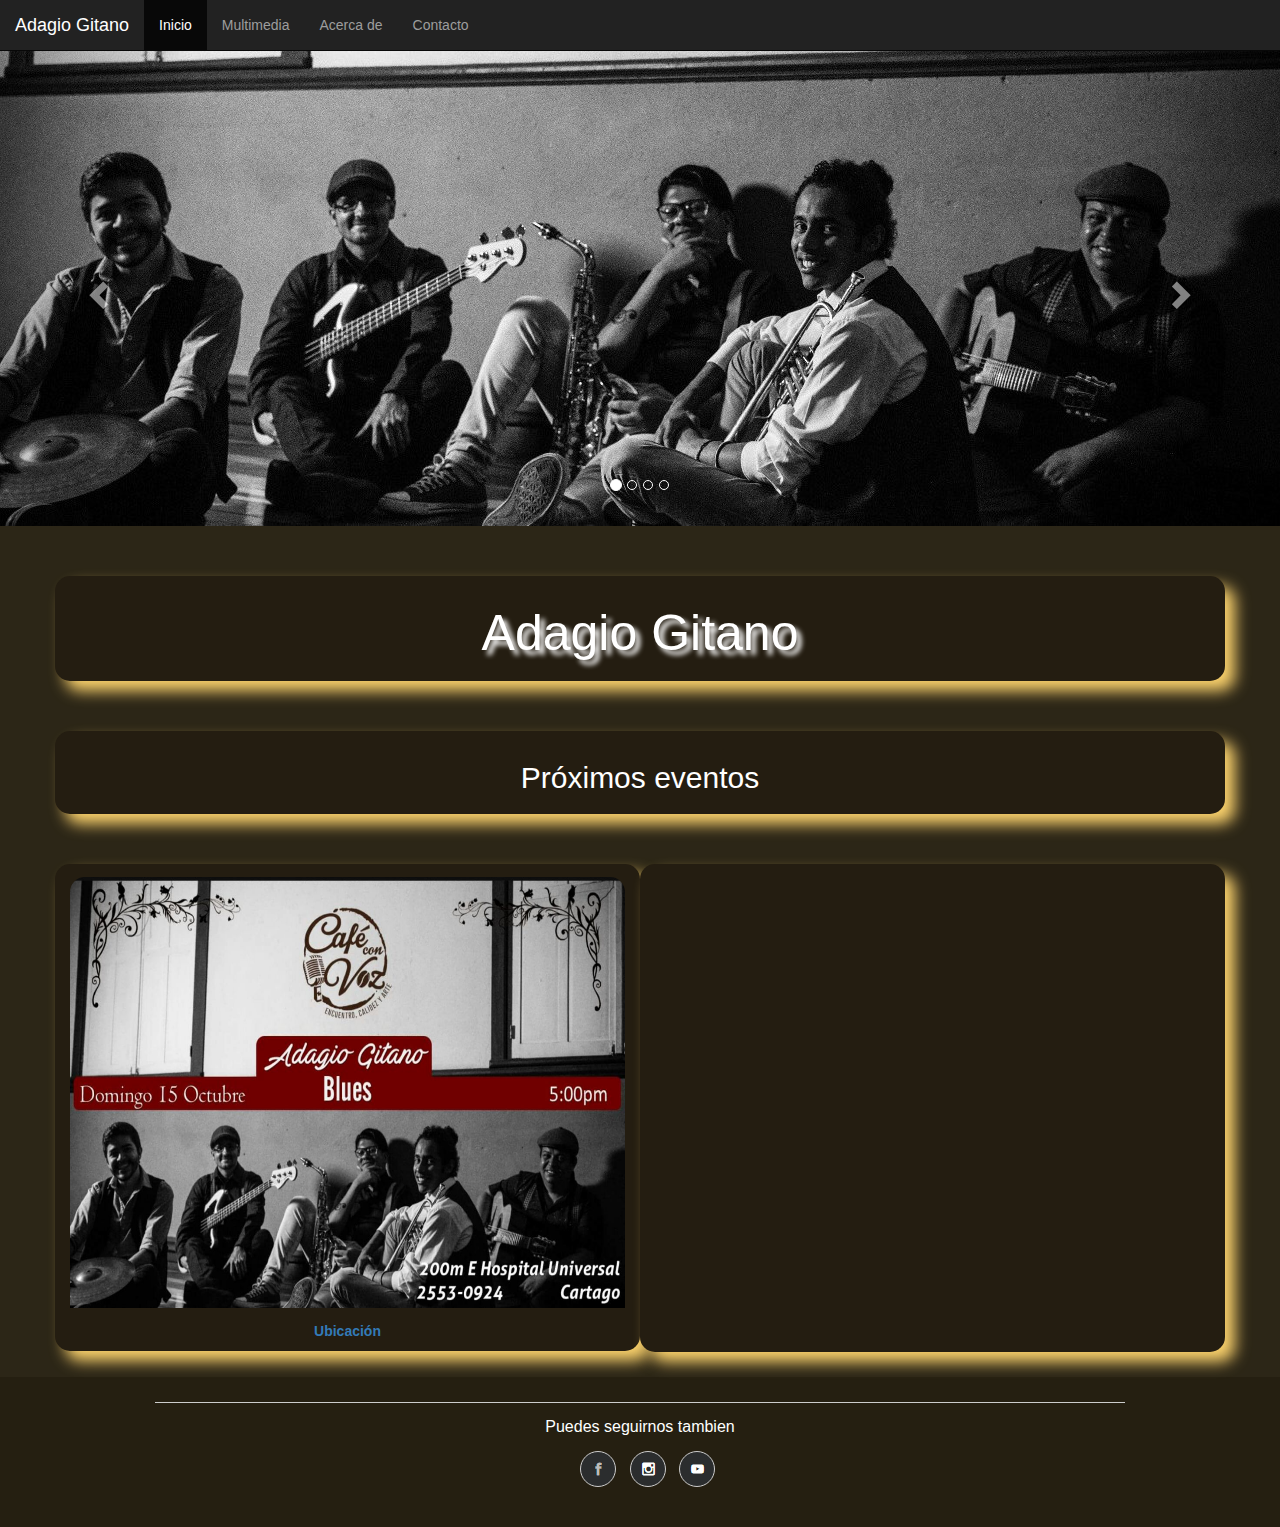
==== commit 6433c81e: "Se realizan cambios en la interfaz de la página acercade.html, se agrega google analytics a todas la" ====
--- a/index.html
+++ b/index.html
@@ -32,6 +32,16 @@
     <!--          Scripts              -->
     <script src="js/lib/jquery-3.1.1.min.js"></script>
     <script src="https://maxcdn.bootstrapcdn.com/bootstrap/3.3.7/js/bootstrap.min.js" integrity="sha384-Tc5IQib027qvyjSMfHjOMaLkfuWVxZxUPnCJA7l2mCWNIpG9mGCD8wGNIcPD7Txa" crossorigin="anonymous"></script>
+    <!-- Global Site Tag (gtag.js) - Google Analytics -->
+    <script async src="https://www.googletagmanager.com/gtag/js?id=UA-107385271-1"></script>
+    <script>
+      window.dataLayer = window.dataLayer || [];
+      function gtag(){dataLayer.push(arguments)};
+      gtag('js', new Date());
+
+      gtag('config', 'UA-107385271-1');
+    </script>
+
 </head>
 
 <body>
@@ -110,22 +120,7 @@
             <div class="col-xs-12 col3 text-center">
                 <h2>Próximos eventos</h2>
             </div>
-        </div>
-        <div class="row">
-            <div class="col col-xs-12 col-sm-6">
-                <div class="afiche">
-                    <img src="images/afiche/loboestepario.png" alt="El Lobo Estepario" class="info-evento img-responsive">
-                </div>
-                <div class="text-center">
-                    <p><a href="https://goo.gl/maps/qVKfpj9q77v"><strong>Ubicación</strong></a></p>
-                </div>
-            </div>
-            <div class="col col-sm-6 hidden-xs">
-                <div class="info-evento-map">                    
-                    <iframe src="https://www.google.com/maps/embed?pb=!1m18!1m12!1m3!1d3930.020693183215!2d-84.07528458607673!3d9.932234392897644!2m3!1f0!2f0!3f0!3m2!1i1024!2i768!4f13.1!3m3!1m2!1s0x8fa0e36469257cff%3A0x56281078c77f618e!2sEl+Lobo+Estepario!5e0!3m2!1ses-419!2scr!4v1506680570751" frameborder="0" style="border:0" allowfullscreen></iframe>
-                </div>
-            </div>
-        </div>
+        </div>       
         <div class="row">
             <div class="col col-xs-12 col-sm-6">
                 <div class="afiche">
--- a/css/style.css
+++ b/css/style.css
@@ -98,7 +98,7 @@
 }
 
 .image-acerca1 {
-    margin: 45px auto;
+    margin: 50px auto;
 }
 
 .image-acercade {
@@ -442,29 +442,29 @@
         padding-top: 45px;
     }
     .text-acercade1 {
-        padding-top: 60px;
+        padding-top: 10px;
     }
     .text-acercade2 {
-        padding-top: 80px;
+        padding-top: 85px;
     }
     .text-acercade3 {
         padding-top: 8px;
     }
     .text-acercade4 {
-        padding-top: 35px;
+        padding-top: 45px;
     }
     .text-acercade5 {
-        padding: 31px 0;
+        padding: 80px 0;
     }
     .text-acercade6 {
-        padding-top: 68px;
+        padding-top: 60px;
     }
 
     .col-acercade1 {
-        height: 328px;
+        height: 320px;
     }
     .col-acercade2 {
-        height: 340px
+        height: 235px;
     }
     .col-acercade3 {
         height: 278px;
@@ -516,13 +516,13 @@
     }
 
     .info {
-        padding: 50px;
+        padding: 8px 25px;
     }
     .col1 {
         height: 642px
     }
     .col-acercade1 {
-        height: 335px;
+        height: 250px   ;
     }
     .col-acercade2 {
         height: 222px;
@@ -549,22 +549,22 @@
         border-radius: 15px;
     }
     .text-acercade {
-        padding-top: 25px;
+        padding-top: 30px;
     }
     .text-acercade1 {
-        padding-top: 25px;
+        padding-top: 22px;
     }
     .text-acercade2 {
-        padding-top: 50px;
+        padding-top: 43px;
     }
     .text-acercade3 {
         padding-top: 0;
     }
     .text-acercade4 {
-        padding-top: 0;
+        padding-top: 22px;
     }
     .text-acercade5 {
-        padding-top: 30px
+        padding-top: 50px
     }
     .text-acercade6 {
         padding-top: 25px
@@ -620,7 +620,7 @@
     }
 
     .image-acerca {
-        margin: 8px auto;
+        margin: 14px auto;
     }
     .col-acercade3 {
         height: 435px;
